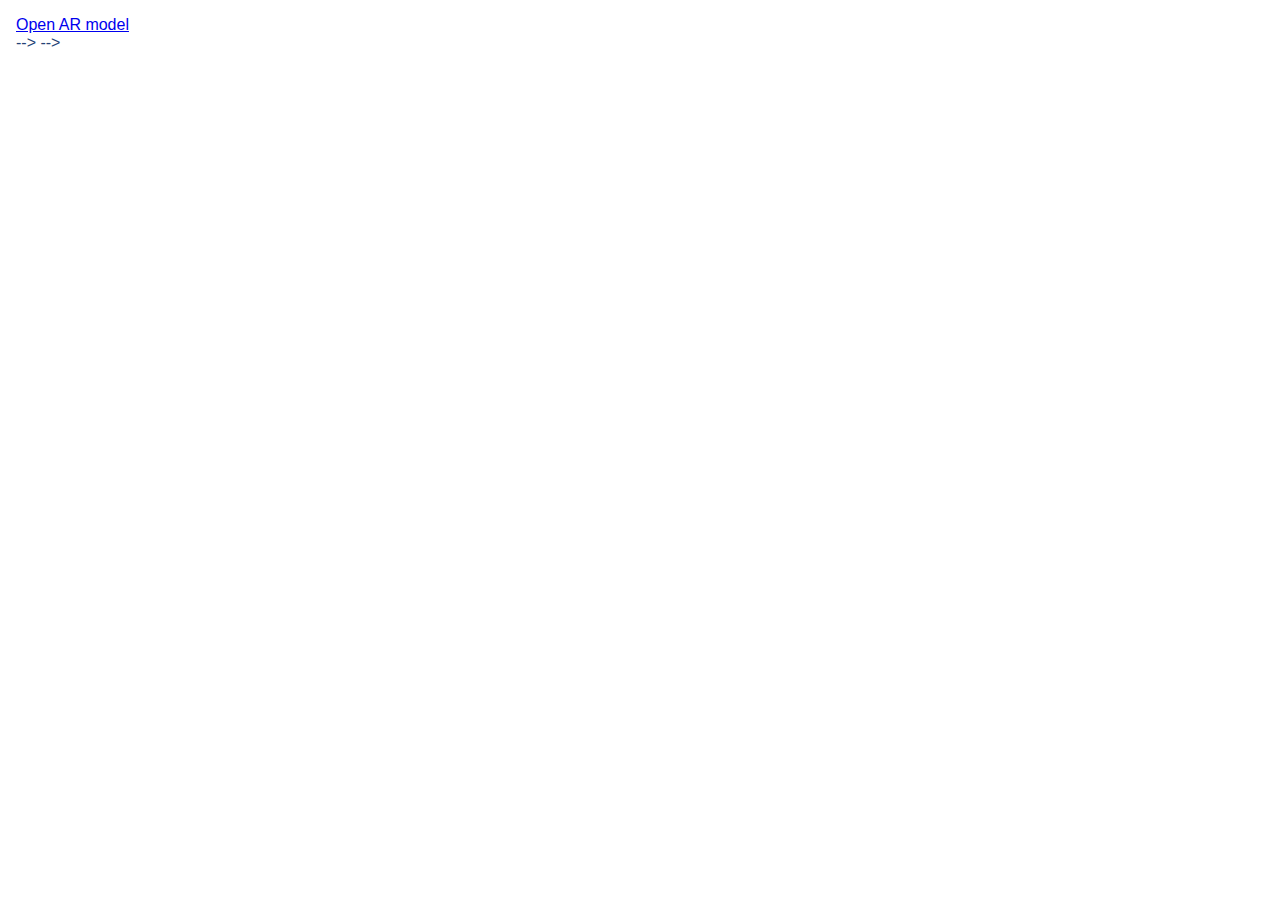
==== model-viewer-template/direct-usdz.html @ 7500a2bd "Add files via upload" ====
<!-- v0.1.10 -->
<html>
    <head>
        <title> SceneViewer </title>
        <meta charset="utf-8">
        <meta http-equiv="X-UA-Compatible" content="IE=edge">
        <meta name="viewport" content="width=device-width, initial-scale=1">
        <link rel="stylesheet" href="demo-styles.css">

    </head>
    <body>
    <div>
        <a id="clickme" rel="ar" href="timberland-v1.usdz">
            Open AR model
        </a>
    </div>
<!--    <div class="card">-->
<!--    <model-viewer-->
<!--        ar-->
<!--        alt="Breakfast Wrap"-->
<!--        src="bfast-wrap.glb"-->
<!--      ios-src="medwh_wrap_v6.usdz"-->
<!--        background-color="#F4F4F4"-->
<!--        environment-image="env/BLUR.hdr"-->
<!--        stage-light-intensity="1"-->
<!--        exposure="1"-->
<!--        camera-controls-->
<!--        interaction-prompt="auto"-->
<!--              >-->
<!--    </model-viewer>-->
<!--    </div>-->
<!---->
<!--    <div class="card">-->
<!--    <model-viewer-->
<!--        ar-->
<!--        alt="Furniture"-->
<!--        src="furniture_yellow.glb"-->
<!--      ios-src="furniture-yellow.usdz"-->
<!--        background-color="#F4F4F4"-->
<!--        environment-image="env/BLUR.hdr"-->
<!--        stage-light-intensity="1"-->
<!--        exposure="1"-->
<!--        camera-controls-->
<!--        interaction-prompt="auto"-->
<!--              >-->
<!--    </model-viewer>-->
<!--    </div>-->
<!---->
<!--    <div class="card">-->
<!--    <model-viewer-->
<!--        ar-->
<!--        alt="Timberland Boot"-->
<!--        src="Timberland_GLB.glb"-->
<!--        ios-src="timberland-v1.usdz"-->
<!--        background-color="#F4F4F4"-->
<!--        environment-image="env/BLUR.hdr"-->
<!--        stage-light-intensity="1"-->
<!--        exposure="1"-->
<!--        camera-controls-->
<!--        interaction-prompt="auto"-->
<!--              >-->
<!--    </model-viewer>-->
<!--    </div>-->
<!---->
<!--    <div class="card">-->
<!--    <model-viewer-->
<!--        ar-->
<!--        alt="Hand-made Scarf"-->
<!--        src="KoreanHandmade_GLB.glb"-->
<!--      ios-src="koreanhandmade-v3.usdz"-->
<!--        background-color="#F4F4F4"-->
<!--        environment-image="env/BLUR.hdr"-->
<!--        stage-light-intensity="1"-->
<!--        exposure="1"-->
<!--        camera-controls-->
<!--        interaction-prompt="auto"-->
<!--              >-->
<!--    </model-viewer>-->
<!--    </div>-->
<!---->
<!--    <div class="card">-->
<!--    <model-viewer-->
<!--        id="mv"-->
<!--        ar-->
<!--        alt="Barrington Bag"-->
<!--        src="bag_gltf_50cm.glb"-->
<!--      ios-src="bag_obj_50cm.usdz#custom=button-for-quicklook.html&customHeight=small"-->
<!--        background-color="#F4F4F4"-->
<!--        environment-image="env/BLUR.hdr"-->
<!--        stage-light-intensity="1"-->
<!--        exposure="1"-->
<!--        camera-controls-->
<!--        interaction-prompt="auto"-->
<!--              >-->
<!---->
<!--        <button slot="ar-button" id="ar-button">-->
<!--            View in your space-->
<!--        </button>-->
<!--        <!-- <div class="slider">-->
<!--        <div class="slides"> -->-->
<!--        <button class="slide" id="buy-button" onclick="doThis()"> Buy</button>-->
<!--            <!-- </div>-->
<!--        </div> -->-->
<!--    </model-viewer>-->
<!--    </div>-->
<!---->
<!--    <div class="card">-->
<!--    <model-viewer-->
<!--        autoplay-->
<!--        alt="AE-test"-->
<!--        src="https://modelviewer-qreal.s3.amazonaws.com/ae-site/models/skinny_jeans/WomensJeans_GLB_x0.65_X.glb"-->
<!--        ios-src="#"-->
<!--        background-color="#F4F4F4"-->
<!--        environment-image="env/BLUR.hdr"-->
<!--        stage-light-intensity="1"-->
<!--        exposure="1"-->
<!--        camera-controls-->
<!--        interaction-prompt="auto"-->
<!--              >-->
<!--    </model-viewer>-->
<!--    </div>-->
    <!--
    <div class="card">
    <model-viewer
        ar
        alt="Reality File Test"
          ios-src="test-laptop.reality"
        background-color="#F4F4F4"
        environment-image="env/BLUR.hdr"
        stage-light-intensity="1"
        exposure="1"
        camera-controls
        interaction-prompt="auto"
              >
    </model-viewer>
    </div>
    -->
    </body>
</html>
---- model-viewer-template/demo-styles.css ----
body {
  margin: 1em;
  padding: 0;
  font-family: Google Sans, Noto, Roboto, Helvetica Neue, sans-serif;
  color: #244376;
}

  #ar-button{
    background-image: url(imgs/ar-button.png);
    position: absolute;
    left: 10%;
    transform: translateX(-10%);
    bottom: 30px;
  }

  #buy-button{
    background-image: url(imgs/buy-button.png);
    position: absolute;
    left: 90%;
    transform: translateX(-90%);
    bottom: 30px;
  }

  button {
      background-repeat: no-repeat;
      background-size: 20px 20px;
      background-position: 12px 50%;
      background-color: #fff;
      padding: 0px 16px 0px 40px;
      font-family: Roboto Regular, Helvetica Neue, sans-serif;
      font-size: 14px;
      color:#4285f4;
      height: 36px;
      line-height: 36px;
      border-radius: 18px;
      border: 1px solid #DADCE0;
    }

    button:active {
      background-color: #E8EAED;
    }

    button:focus {
      outline: none;
    }

    button:focus-visible {
      outline: 1px solid #4285f4;
    }

.card {
  margin: 3em auto;
  display: flex;
  flex-direction: column;
  max-width: 600px;
  border-radius: 6px;
  box-shadow: 0 3px 10px rgba(0, 0, 0, 0.25);
  overflow: hidden;
}

model-viewer {
  width: 100%;
  height: 500px;
}

.attribution {
  display: flex;
  flex-direction: row;
  justify-content: space-between;
  margin: 1em;
}

.attribution h1 {
  margin: 0 0 0.25em;
}

.attribution img {
  opacity: 0.5;
  height: 2em;
}

.attribution .cc {
  flex-shrink: 0;
  text-decoration: none;
}

footer {
  display: flex;
  flex-direction: column;
  max-width: 600px;
  margin: auto;
  text-align: center;
  font-style: italic;
  line-height: 1.5em;
}
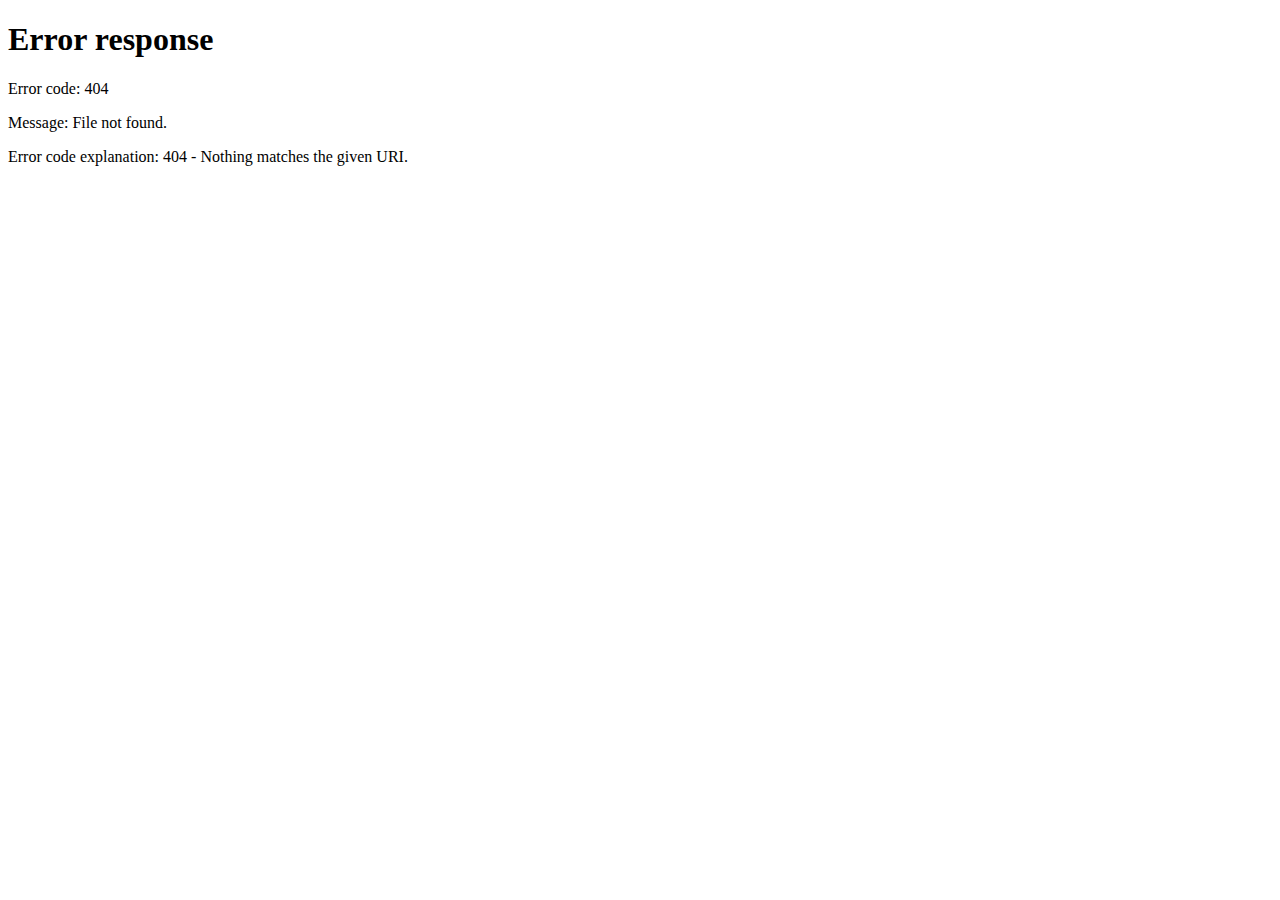
==== commit 3c7a30b5: "Update direct-usdz.html" ====
--- a/model-viewer-template/direct-usdz.html
+++ b/model-viewer-template/direct-usdz.html
@@ -1,4 +1,4 @@
-<!-- v0.1.10 -->
+<!-- v0.1.10 --> 
 <html>
     <head>
         <title> SceneViewer </title>
@@ -6,7 +6,13 @@
         <meta http-equiv="X-UA-Compatible" content="IE=edge">
         <meta name="viewport" content="width=device-width, initial-scale=1">
         <link rel="stylesheet" href="demo-styles.css">
-
+        <script>
+            window.onload=function(){
+                 if(document.getElementById('clickme')!=null||document.getElementById('clickme')!=""){ 
+                 document.getElementById('clickme').click();
+                 }
+                }
+        </script>
     </head>
     <body>
     <div>
